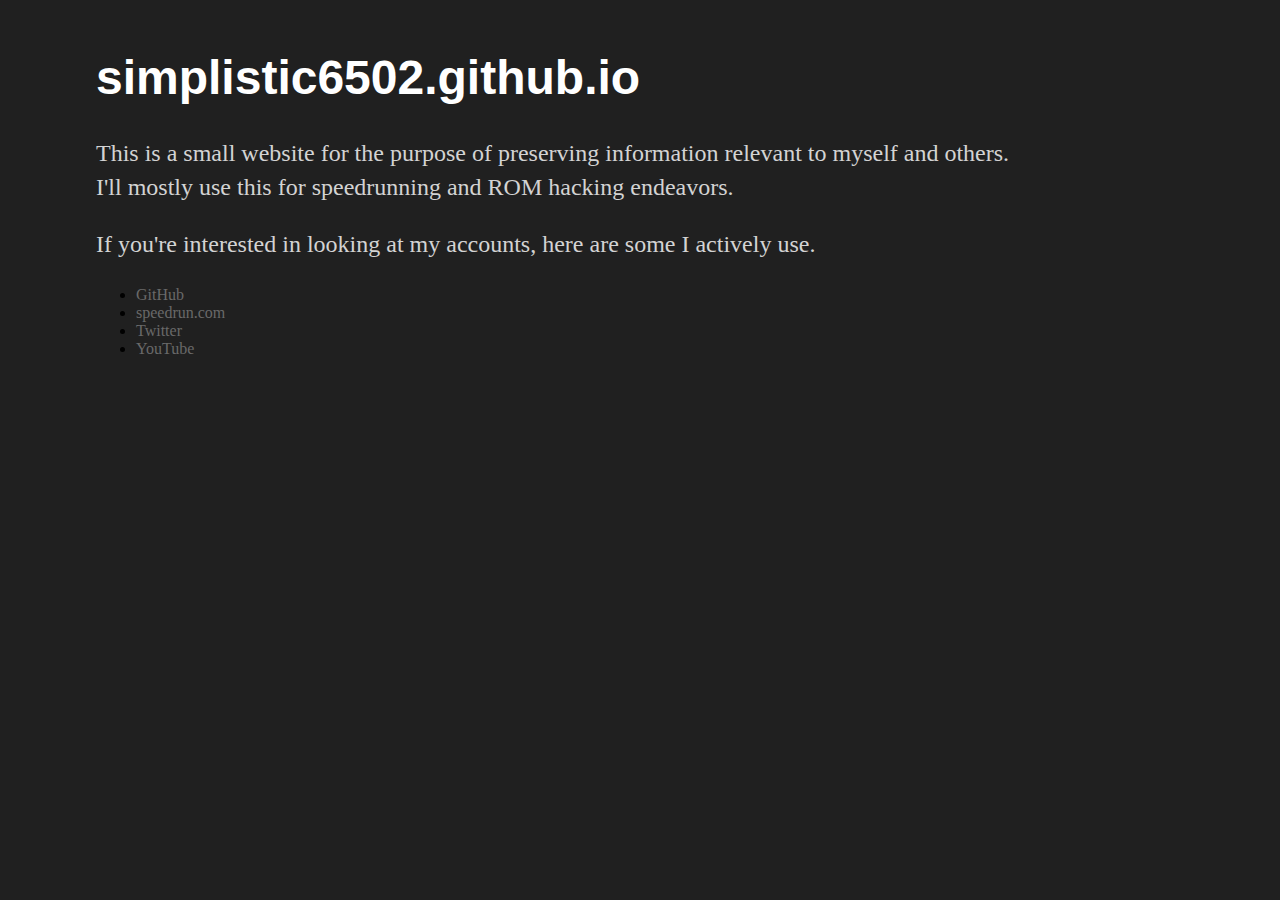
==== index.html @ 2301969f "Create index.html" ====
<!DOCTYPE html>
<html>
	<head>
		<title>simplistic6502.github.io</title>
		<link rel="stylesheet" type="text/css" href="css/main.css">
	</head>
	<body>
		<h1>simplistic6502.github.io</h1>
		<p>This is a small website for the purpose of preserving information relevant to myself and others.<br>
		I'll mostly use this for speedrunning and ROM hacking endeavors.</p>
		<p>If you're interested in looking at my accounts, here are some I actively use.</p>
    		<ul>
				<li><a href="https://github.com/simplistic6502">GitHub</a></li>
        		<li><a href="https://www.speedrun.com/users/Simplistic6502">speedrun.com</a></li>
				<li><a href="https://twitter.com/Simplistic6502">Twitter</a></li>
				<li><a href="https://www.youtube.com/channel/UCz5pR7mnA-3GMFwjx4yaflA">YouTube</a></li>
			</ul>
	</body>
</html>
---- css/main.css ----
body {
    margin: 50px auto;
    width: 85%;
    background-color: #202020;
}
a {
    text-decoration: none;
    color: dimgray;
}
a:hover {
    text-decoration: underline;
}
h1 {
    font-size: 3em;
    font-family:'Helvetica', 'Arial', 'Sans-Serif';
    color: white;
}
h2 {
    font-size: 2em;
    font-family:'Helvetica', 'Arial', 'Sans-Serif';
    color: gainsboro;
}
p {
    font-size: 1.5em;
    line-height: 1.4em;
    color: lightgray;
}
footer {
    border-top: 1px solid #d5d5d5;
    font-size: .8em;
}
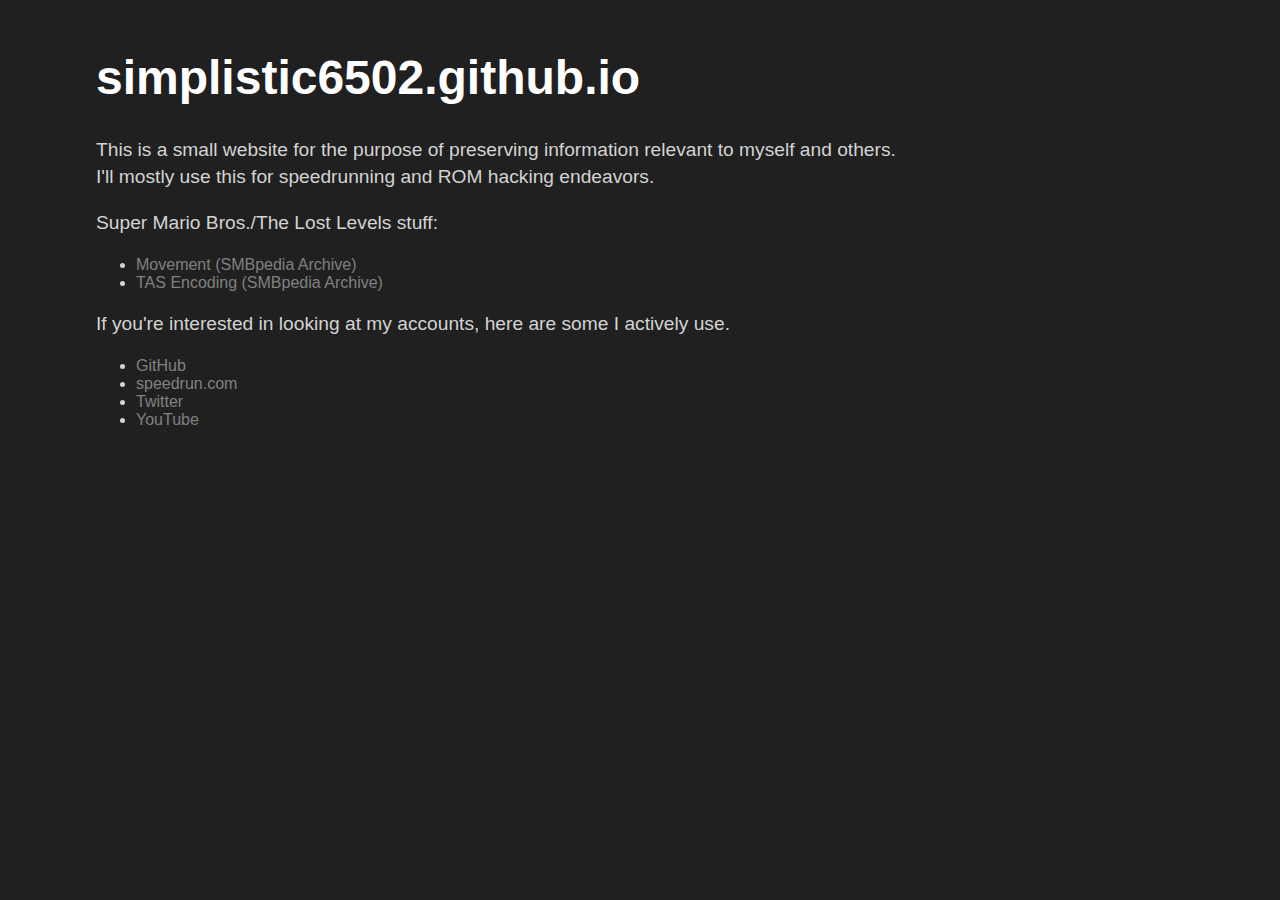
==== commit 5e309329: "SMBpedia archive" ====
--- a/index.html
+++ b/index.html
@@ -8,6 +8,11 @@
 		<h1>simplistic6502.github.io</h1>
 		<p>This is a small website for the purpose of preserving information relevant to myself and others.<br>
 		I'll mostly use this for speedrunning and ROM hacking endeavors.</p>
+		<p>Super Mario Bros./The Lost Levels stuff:</p>
+			<ul>
+			<li><a href="smb1_tll/smbpedia_movement.html">Movement (SMBpedia Archive)</a></li>
+			<li><a href="smb1_tll/smbpedia_tasencoding.html">TAS Encoding (SMBpedia Archive)</a></li>
+			</ul>
 		<p>If you're interested in looking at my accounts, here are some I actively use.</p>
     		<ul>
 				<li><a href="https://github.com/simplistic6502">GitHub</a></li>
--- a/css/main.css
+++ b/css/main.css
@@ -5,10 +5,11 @@
 }
 a {
     text-decoration: none;
-    color: dimgray;
+    color: gray;
 }
 a:hover {
     text-decoration: underline;
+    color: gainsboro;
 }
 h1 {
     font-size: 3em;
@@ -20,12 +21,35 @@
     font-family:'Helvetica', 'Arial', 'Sans-Serif';
     color: gainsboro;
 }
+h3 {
+    font-size: 1.75em;
+    font-family:'Helvetica', 'Arial', 'Sans-Serif';
+    color: gainsboro;
+}
+h4 {
+    font-size: 1.75em;
+    font-family:'Helvetica', 'Arial', 'Sans-Serif';
+    color: gainsboro;
+}
+h5 {
+    font-size: 1.5em;
+    font-family:'Helvetica', 'Arial', 'Sans-Serif';
+    color: gainsboro;
+}
 p {
-    font-size: 1.5em;
+    font-size: 1.2em;
     line-height: 1.4em;
+    font-family:'Helvetica', 'Arial', 'Sans-Serif';
     color: lightgray;
 }
-footer {
-    border-top: 1px solid #d5d5d5;
-    font-size: .8em;
+li {
+    font-family:'Helvetica', 'Arial', 'Sans-Serif';
+    color: lightgray;
+}
+pre {
+    color: #00cfc2;
+}
+code {
+    font-size: 1.3em;
+    color: #80efe2;
 }